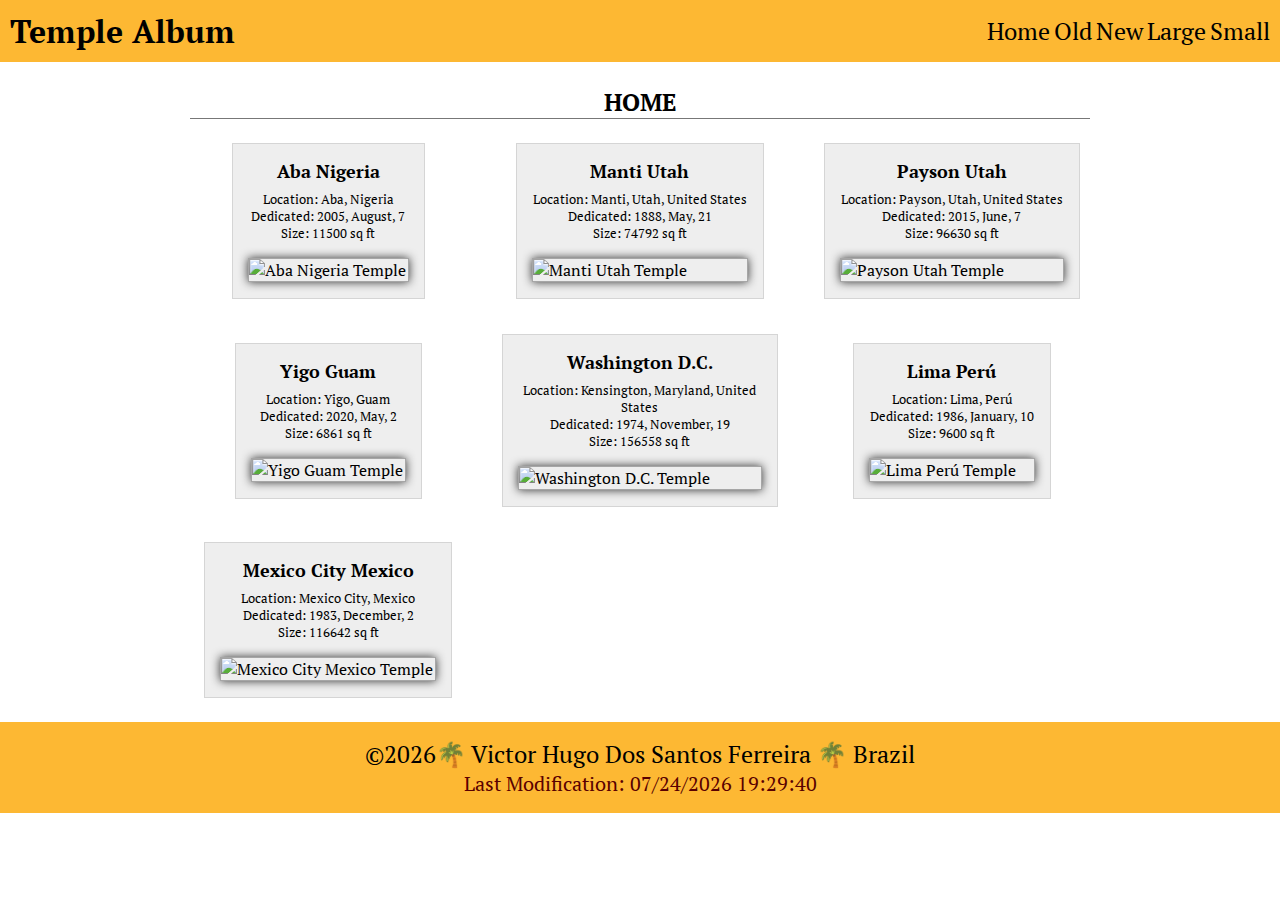
==== filtered-temples.html @ fd954a3a "new file:   filtered-temples.html 	new file:   scripts/filtered-temples.js 	modified:   scripts/getd" ====
<!DOCTYPE html>
<html lang="en">
<head>
    <meta charset="UTF-8">
    <meta name="viewport" content="width=device-width, initial-scale=1.0">
    <meta name="description" content="Temple Album">
    <meta name="author" content="Victor Hugo Ferreira">
    <title>Temple Album</title>
    <link rel="stylesheet" href="styles/filtered-temples.css">
    <link rel="preconnect" href="https://fonts.googleapis.com">
    <link rel="preconnect" href="https://fonts.gstatic.com" crossorigin>
    <link href="https://fonts.googleapis.com/css2?family=PT+Serif:ital,wght@0,400;0,700;1,400;1,700&family=Prompt&display=swap" rel="stylesheet">
    <script src="scripts/filtered-temples.js" defer></script>
</head>
<body>
    <header>
        <h1 class="title">Temple Album</h1>
        <nav>
         <div class="links">
            <a href="temples.html">Home</a>
            <a href="#" target="_blank">Old</a>
            <a href="#" target="_blank">New</a>
            <a href="#" target="_blank">Large</a>
            <a href="#" target="_blank">Small</a>
         </div>
            <div class="hamburger" onclick="toggleMenu()">&#9776;</div>
        </nav>
    </header>
    <main>
        <h2 class="home">HOME</h2>
        <div class="grid-container">
    </main>
    <footer>
        <p><span id="currentYear">©2025 </span>🌴 Victor Hugo Dos Santos Ferreira 🌴 Brazil</p>
        <p class="highlight" id="lastModified">Last Modification : 29/09/2000 10:26pm</p>
    </footer>
</body>
</html>
---- styles/filtered-temples.css ----
*{
    margin: 0;
}

:root {
    --primary-color:  #FDB833;
    --secondary-color: #FFD07BCA;
    --accent1-color: #B1740F;
}

header{
    display: flex;
    flex-direction: row;
    align-items: center;
    justify-content: space-between;
    position: relative;
    background-color: var(--primary-color);
    padding: 10px;
}


html,
body {
  height: 100%;
  margin: 0;
  padding: 0;
  font-family:"PT serif", sans-serif;
}

a {
    font-size: x-large;
    text-decoration: none;
    color: black;
}

nav a:hover{
    background-color: white;
    border: solid 2px var(--accent1-color);
    border-radius: 5px;
    padding: 5px;
    font-weight: bold;
}
.home {
    font-weight: 700;
    border-bottom: 1px solid #777; 
}

.hamburger {
    display: none;
    font-size: 30px;
    cursor: pointer;
}

main{
    max-width: 900px;
    margin: 1.5rem auto;
}

main img {
    width: 100%;
    height: auto;
}

h2 {
    text-align: center;
    margin-bottom: 1.5rem;
}

.grid-container{
    display:grid; 
    grid-template-columns: repeat(auto-fit, minmax(250px, 1fr)); 
    grid-gap: 35px;
    place-items: center;  
} 

.highlight {
    color: rgb(89, 0, 0);
    font-size: smaller;
}

footer{
    text-align: center;
    background-color: var(--primary-color);
    padding: 1rem;
    font-size: x-large;
}

section {
    border: 1px solid rgba(0, 0, 0, .1);
    padding: 1rem;
    background-color: #eee;
    display: flex;
    flex-direction: column;
    align-items: center;
    justify-content: center;
}

h3 {
    font-size: 1.1rem;
    text-align: center;
    margin-bottom: .5rem;
  }
  
section p {
    font-size: .8rem;
    text-align: center;
  
}
  
section img {
    width: 100%;
    height: auto;
    margin-top: 1rem;
    border: 1px solid rgba(0, 0, 0, .3);
    box-shadow: 0 0 10px #333;
}

@media screen and (max-width: 880px)
{
      .links{
        display: none;
        flex-direction: column;
        position: absolute;
        align-items: center;
        top: 60px;
        left: 0;
        background: var(--primary-color);
        width: 100%;
        padding: 10px;
    }
    .links.show{
        display: flex;
    }
    .hamburger {
        display: block;
        float: right;
    }
}
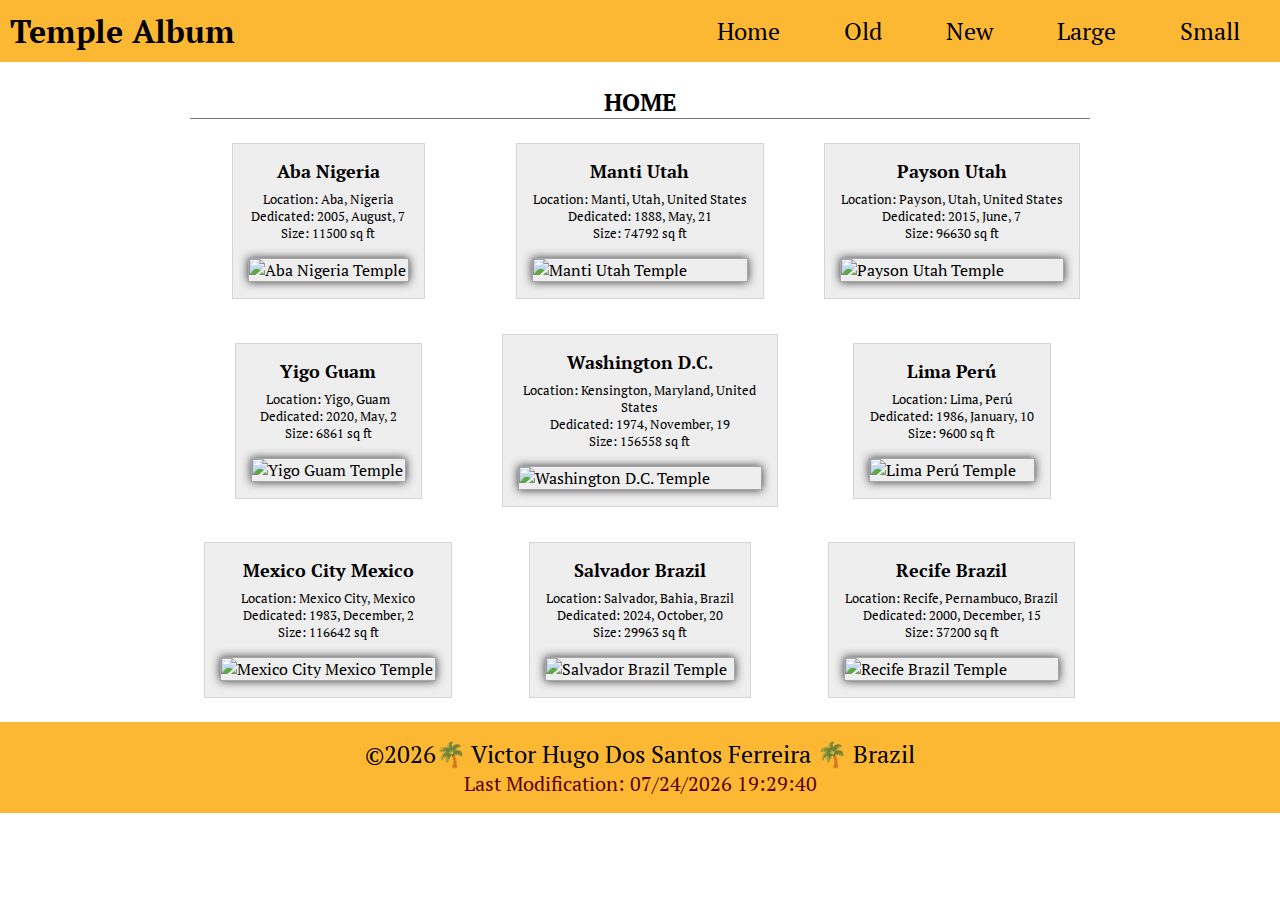
==== commit 9978e03b: "modified:   filtered-temples.html 	modified:   scripts/filtered-temples.js 	modified:   styles/filte" ====
--- a/filtered-temples.html
+++ b/filtered-temples.html
@@ -17,11 +17,11 @@
         <h1 class="title">Temple Album</h1>
         <nav>
          <div class="links">
-            <a href="temples.html">Home</a>
-            <a href="#" target="_blank">Old</a>
-            <a href="#" target="_blank">New</a>
-            <a href="#" target="_blank">Large</a>
-            <a href="#" target="_blank">Small</a>
+            <a href="filtered-temples.html">Home</a>
+            <a href="#" id="oldTemple">Old</a>
+            <a href="#" id="newTemple">New</a>
+            <a href="#" id="largeTemple">Large</a>
+            <a href="#" id="smalltemple">Small</a>
          </div>
             <div class="hamburger" onclick="toggleMenu()">&#9776;</div>
         </nav>
--- a/styles/filtered-temples.css
+++ b/styles/filtered-temples.css
@@ -31,6 +31,7 @@
     font-size: x-large;
     text-decoration: none;
     color: black;
+    padding: 30px;
 }
 
 nav a:hover{
